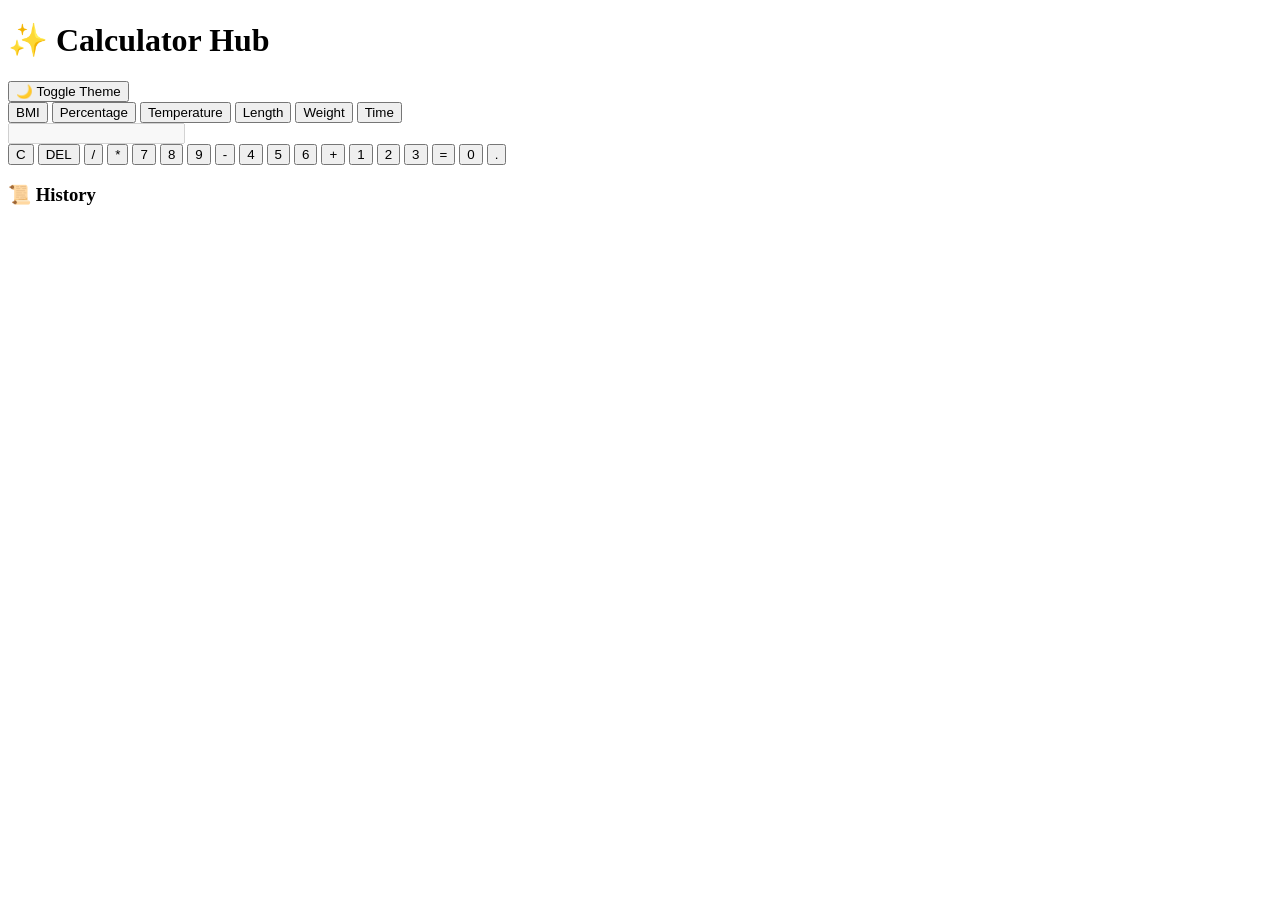
==== index.html @ d34940d7 "Rename basic calculator/index.html to index.html" ====
<!DOCTYPE html>
<html lang="en">
<head>
<meta charset="UTF-8">
<title>Calculator Hub</title>
<link rel="stylesheet" href="style.css">
</head>

<body>
<div class="stars"></div>
<h1>✨ Calculator Hub</h1>

<button class="toggle-btn" onclick="toggleTheme()">🌙 Toggle Theme</button>

<div class="container">
<a href="bmi.html"><button>BMI</button></a>
<a href="percentage.html"><button>Percentage</button></a>
<a href="temperature.html"><button>Temperature</button></a>
<a href="length.html"><button>Length</button></a>
<a href="weight.html"><button>Weight</button></a>
<a href="time.html"><button>Time</button></a>
</div>

<div class="calculator">

<input type="text" id="display" disabled>

<div class="buttons">
<button onclick="clearDisplay()">C</button>
<button onclick="deleteLast()">DEL</button>
<button onclick="appendValue('/')">/</button>
<button onclick="appendValue('*')">*</button>

<button onclick="appendValue('7')">7</button>
<button onclick="appendValue('8')">8</button>
<button onclick="appendValue('9')">9</button>
<button onclick="appendValue('-')">-</button>

<button onclick="appendValue('4')">4</button>
<button onclick="appendValue('5')">5</button>
<button onclick="appendValue('6')">6</button>
<button onclick="appendValue('+')">+</button>

<button onclick="appendValue('1')">1</button>
<button onclick="appendValue('2')">2</button>
<button onclick="appendValue('3')">3</button>
<button onclick="calculate()">=</button>

<button onclick="appendValue('0')" class="zero">0</button>
<button onclick="appendValue('.')">.</button>
</div>

</div>

<div class="history">
<h3>📜 History</h3>
<ul id="historyList"></ul>
</div>

<audio id="clickSound" src="https://www.soundjay.com/buttons/button-16.mp3"></audio>

<script src="script.js"></script>

</body>
</html>
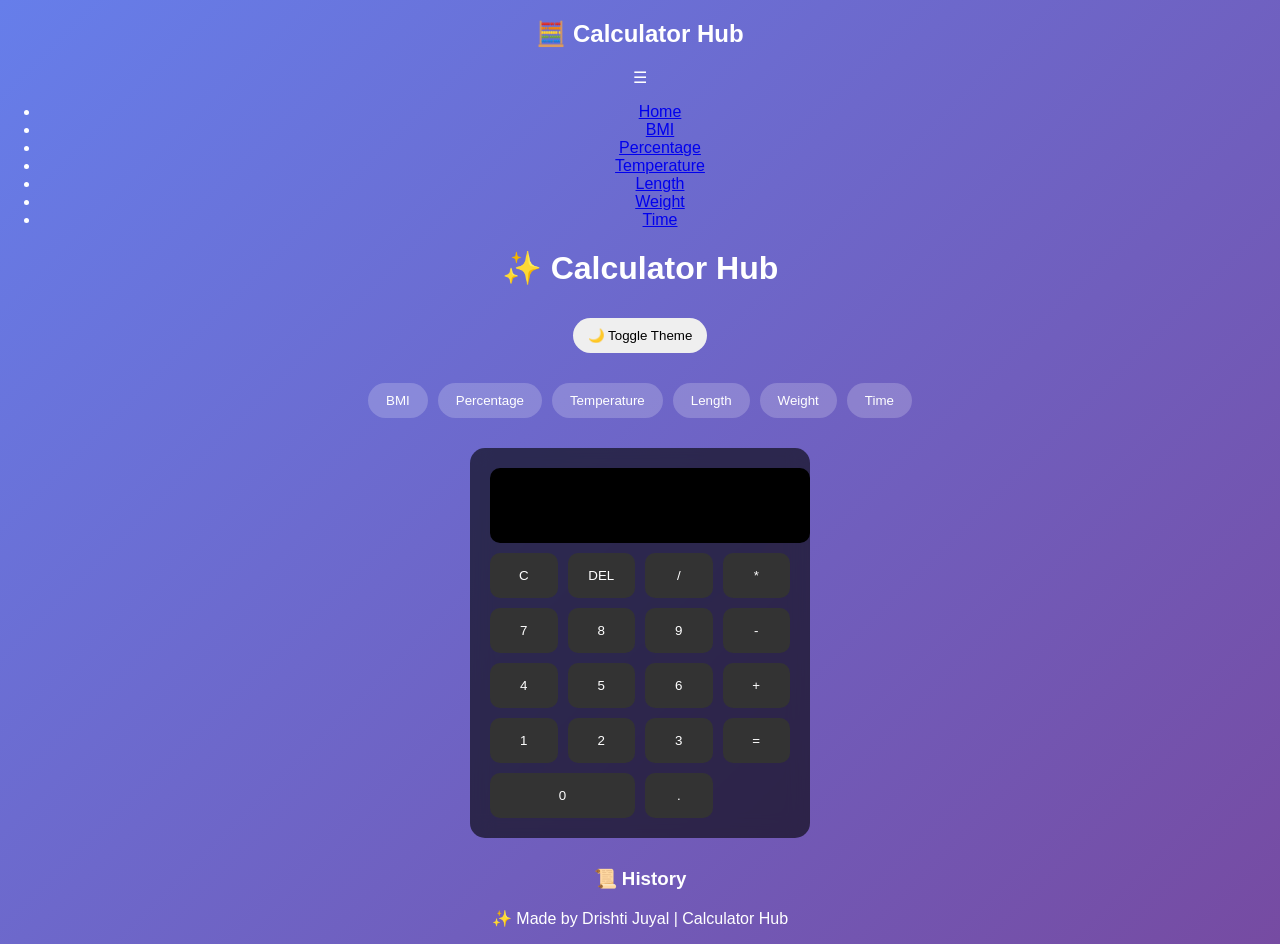
==== commit 8cb6f633: "Update index.html" ====
--- a/index.html
+++ b/index.html
@@ -2,16 +2,38 @@
 <html lang="en">
 <head>
 <meta charset="UTF-8">
+<meta name="viewport" content="width=device-width, initial-scale=1.0">
 <title>Calculator Hub</title>
 <link rel="stylesheet" href="style.css">
 </head>
 
 <body>
+
+<!-- 🌌 Stars -->
 <div class="stars"></div>
+
+<!-- 🍔 NAVBAR -->
+<nav class="navbar">
+  <h2>🧮 Calculator Hub</h2>
+
+  <div class="hamburger" onclick="toggleMenu()">☰</div>
+
+  <ul id="navLinks">
+    <li><a href="index.html">Home</a></li>
+    <li><a href="bmi.html">BMI</a></li>
+    <li><a href="percentage.html">Percentage</a></li>
+    <li><a href="temperature.html">Temperature</a></li>
+    <li><a href="length.html">Length</a></li>
+    <li><a href="weight.html">Weight</a></li>
+    <li><a href="time.html">Time</a></li>
+  </ul>
+</nav>
+
 <h1>✨ Calculator Hub</h1>
 
 <button class="toggle-btn" onclick="toggleTheme()">🌙 Toggle Theme</button>
 
+<!-- 🔘 QUICK ACCESS -->
 <div class="container">
 <a href="bmi.html"><button>BMI</button></a>
 <a href="percentage.html"><button>Percentage</button></a>
@@ -21,6 +43,7 @@
 <a href="time.html"><button>Time</button></a>
 </div>
 
+<!-- 🧮 CALCULATOR -->
 <div class="calculator">
 
 <input type="text" id="display" disabled>
@@ -52,12 +75,19 @@
 
 </div>
 
+<!-- 📜 HISTORY -->
 <div class="history">
 <h3>📜 History</h3>
 <ul id="historyList"></ul>
 </div>
 
+<!-- 🔊 SOUND -->
 <audio id="clickSound" src="https://www.soundjay.com/buttons/button-16.mp3"></audio>
+
+<!-- 🧾 FOOTER -->
+<footer>
+<p>✨ Made by Drishti Juyal | Calculator Hub</p>
+</footer>
 
 <script src="script.js"></script>
 
--- a/style.css
+++ b/style.css
@@ -0,0 +1,161 @@
+@import url('https://fonts.googleapis.com/css2?family=Poppins:wght@300;400;600&display=swap');
+
+body{
+    font-family:'Poppins',sans-serif;
+    background: linear-gradient(135deg,#667eea,#764ba2);
+    text-align:center;
+    margin:0;
+    color:white;
+    transition:0.3s;
+}
+
+.dark{
+    background: linear-gradient(135deg,#1e1e2f,#121212);
+}
+
+h1{
+    margin-top:20px;
+}
+
+/* Toggle Button */
+.toggle-btn{
+    margin:10px;
+    padding:10px 15px;
+    border:none;
+    border-radius:20px;
+    cursor:pointer;
+}
+
+/* Navigation Buttons */
+.container{
+    display:flex;
+    flex-wrap:wrap;
+    justify-content:center;
+    gap:10px;
+    margin:20px;
+}
+
+.container button{
+    padding:10px 18px;
+    border-radius:20px;
+    border:none;
+    cursor:pointer;
+    background:rgba(255,255,255,0.2);
+    color:white;
+}
+
+.container button:hover{
+    background:white;
+    color:black;
+}
+
+/* Calculator */
+.calculator{
+    width:300px;
+    margin:30px auto;
+    padding:20px;
+    border-radius:15px;
+    background:rgba(0,0,0,0.6);
+    backdrop-filter:blur(10px);
+}
+
+/* Display */
+#display{
+    width:100%;
+    height:55px;
+    font-size:22px;
+    text-align:right;
+    padding:10px;
+    border:none;
+    border-radius:10px;
+    background:black;
+    color:#00ffcc;
+}
+
+/* Buttons */
+.buttons{
+    display:grid;
+    grid-template-columns:repeat(4,1fr);
+    gap:10px;
+    margin-top:10px;
+}
+
+.buttons button{
+    padding:15px;
+    border:none;
+    border-radius:10px;
+    background:#333;
+    color:white;
+    cursor:pointer;
+}
+
+.buttons button:hover{
+    background:#00ffcc;
+    color:black;
+    transform:scale(1.05);
+}
+
+.zero{
+    grid-column:span 2;
+}
+
+/* History */
+.history{
+    margin-top:20px;
+}
+
+.history ul{
+    list-style:none;
+    padding:0;
+}
+
+.history li{
+    background:rgba(255,255,255,0.2);
+    margin:5px auto;
+    padding:5px;
+    width:200px;
+    border-radius:10px;
+}
+/* Stars container */
+.stars{
+    position: fixed;
+    width: 100%;
+    height: 100%;
+    top:0;
+    left:0;
+    pointer-events:none;
+    display:none;
+}
+
+/* Show stars only in dark mode */
+.dark .stars{
+    display:block;
+}
+
+/* Create stars using box-shadow */
+.stars::after{
+    content:"";
+    position:absolute;
+    width:2px;
+    height:2px;
+    background:white;
+    box-shadow:
+        50px 100px white,
+        200px 150px white,
+        300px 80px white,
+        400px 200px white,
+        600px 120px white,
+        800px 300px white,
+        1000px 50px white,
+        1200px 180px white,
+        1400px 90px white,
+        1600px 250px white;
+    
+    animation: blink 2s infinite alternate;
+}
+
+/* Blinking animation */
+@keyframes blink{
+    0%{ opacity:0.3; }
+    100%{ opacity:1; }
+}
